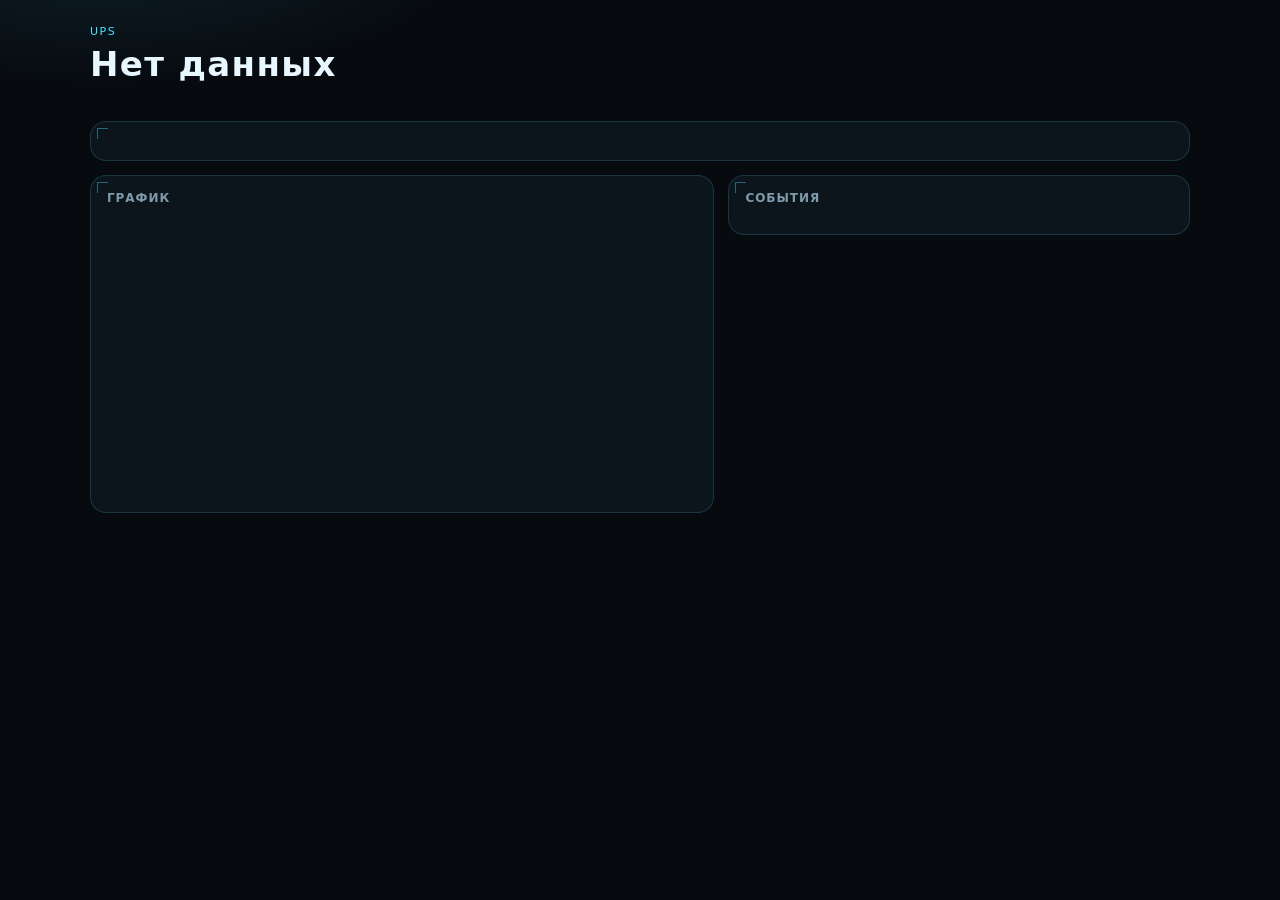
==== ups/report_template.html @ bdb5ea70 "RELISE" ====
<!DOCTYPE html>
<html lang="ru">
<head>
<meta charset="utf-8">
<meta name="viewport" content="width=device-width, initial-scale=1, viewport-fit=cover">
<title>UPS — отчёт</title>
<style>
:root {
  --bg: #070b10; --card: #0d151c; --line: rgba(77,226,255,.16);
  --text: #e7f6ff; --muted: #7f9aaa; --cyan: #4de2ff; --ok: #3dbe7a;
  --warn: #e6b15c; --bad: #e15d4c;
  --sans: "Segoe UI Variable", "Segoe UI", system-ui, sans-serif;
  --mono: "Cascadia Mono", Consolas, monospace;
}
* { box-sizing: border-box; }
html, body { margin: 0; min-height: 100%; color-scheme: dark; }
body {
  padding: 18px 16px 36px;
  color: var(--text);
  font: 15px/1.45 var(--sans);
  background:
    radial-gradient(720px 320px at 8% -10%, rgba(77,226,255,.12), transparent 55%),
    var(--bg);
}
h1, h2, h3, p { margin: 0; }
button, input {
  font: inherit; color: inherit;
  appearance: none; -webkit-appearance: none;
}
button {
  background: #0a1218; color: var(--text);
  border: 1px solid var(--line); border-radius: 999px;
  padding: 8px 14px; cursor: pointer;
}
button.on { background: #13222c; border-color: rgba(77,226,255,.45); color: var(--cyan); }
.wrap { max-width: 1100px; margin: 0 auto; display: grid; gap: 14px; }
.top { display: flex; flex-wrap: wrap; justify-content: space-between; gap: 10px; align-items: flex-end; }
.eyebrow { color: var(--cyan); letter-spacing: .14em; text-transform: uppercase; font-size: 11px; }
h1 { font-size: clamp(24px, 4vw, 34px); letter-spacing: .04em; }
.when { color: var(--muted); font-size: 13px; margin-top: 4px; }
.kpis { display: grid; grid-template-columns: repeat(auto-fit, minmax(140px, 1fr)); gap: 10px; }
.card, .kpi, .day {
  position: relative;
  background: var(--card);
  border: 1px solid var(--line);
  border-radius: 16px;
  padding: 14px 16px;
}
.card::before, .kpi::before, .day::before {
  content: ""; position: absolute; top: 6px; left: 6px; width: 10px; height: 10px;
  border: 1px solid rgba(77,226,255,.4); border-right: 0; border-bottom: 0;
}
.kpi span, .card h2 {
  color: var(--muted); font-size: 12px; letter-spacing: .08em; text-transform: uppercase; font-weight: 600;
}
.kpi b { display: block; font: 650 26px/1.1 var(--mono); margin-top: 8px; color: var(--cyan); }
.kpi small { color: var(--muted); font: 13px var(--sans); }
.filters { display: flex; flex-wrap: wrap; gap: 8px; }
.chart-box { min-height: 220px; }
canvas { width: 100%; height: 220px; display: block; margin-top: 10px; }
.list { display: grid; gap: 8px; margin-top: 12px; }
.row {
  display: grid; grid-template-columns: 12px 78px 1fr; gap: 10px; align-items: start;
  padding: 12px 14px; border-radius: 12px; background: #0a1218; border: 1px solid var(--line);
}
.row i { width: 8px; height: 8px; border-radius: 50%; background: var(--cyan); margin-top: 6px; }
.row.bad { border-color: rgba(225,93,76,.4); }
.row.bad i { background: var(--bad); }
.row.warn { border-color: rgba(230,177,92,.4); }
.row.warn i { background: var(--warn); }
.row.info i { background: #7cf0c0; }
.row time { color: var(--muted); font: 13px/1.4 var(--mono); }
.row div { color: var(--text); }
.empty { color: var(--muted); padding: 20px; text-align: center; }
.days { display: grid; gap: 10px; margin-top: 12px; }
.day { display: grid; gap: 8px; }
.day strong { font-size: 18px; }
.stats { display: flex; flex-wrap: wrap; gap: 8px 16px; color: var(--muted); font-size: 13px; }
.stats b { color: var(--text); font-weight: 650; }
.ev { display: flex; flex-wrap: wrap; gap: 6px; }
.chip { font-size: 12px; padding: 4px 10px; border-radius: 999px; background: #13222c; border: 1px solid var(--line); color: var(--cyan); }
.hidden { display: none !important; }
@media (min-width: 840px) {
  body { padding: 24px 28px 44px; }
  canvas { height: 280px; }
  .chart-box { min-height: 280px; }
  .split { display: grid; grid-template-columns: 1.15fr .85fr; gap: 14px; align-items: start; }
}
@media (max-width: 640px) {
  button { min-height: 40px; }
  .row { grid-template-columns: 12px 64px 1fr; }
}
</style>
</head>
<body>
<div class="wrap">
  <header class="top">
    <div>
      <p class="eyebrow" id="kind">UPS</p>
      <h1 id="title">Отчёт</h1>
      <p class="when" id="when"></p>
    </div>
    <div class="filters" id="range"></div>
  </header>
  <section class="kpis" id="kpis"></section>
  <section class="card" id="filterCard">
    <div class="filters" id="metrics"></div>
    <div class="filters" id="kinds" style="margin-top:10px"></div>
  </section>
  <section class="split">
    <article class="card chart-box" id="chartCard">
      <h2 id="chartTitle">График</h2>
      <canvas id="chart" height="280"></canvas>
    </article>
    <article class="card">
      <h2>События</h2>
      <div class="list" id="events"></div>
    </article>
  </section>
  <section class="card hidden" id="daysCard">
    <h2>Дни</h2>
    <div class="days" id="days"></div>
  </section>
</div>
<script>
const DATA = /*__UPS_DATA__*/null;
const METRICS = [
  ["in", "Вход, В"],
  ["out", "Выход, В"],
  ["load", "Нагрузка, %"],
  ["batt", "Батарея, В"],
  ["temp", "Температура"]
];
const RANGES = [
  ["all", "Сутки"],
  ["0", "00–06"],
  ["6", "06–12"],
  ["12", "12–18"],
  ["18", "18–24"]
];
const KINDS = [
  ["all", "Все"],
  ["power", "Сеть"],
  ["voltage", "Напряжение"],
  ["battery", "Батарея"],
  ["pc", "ПК"]
];
const state = { metric: "in", range: "all", kind: "all" };

function ready() {
  if (!DATA) {
    document.getElementById("title").textContent = "Нет данных";
    return;
  }
  const isDay = DATA.kind === "day";
  document.getElementById("kind").textContent = isDay ? "Журнал дня" : "Сводка";
  document.getElementById("title").textContent = isDay ? (DATA.date || "День") : "Важные дни";
  document.getElementById("when").textContent = DATA.generated ? ("собрано " + DATA.generated) : "";
  paintKpis();
  if (isDay) {
    fillButtons("range", RANGES, "range");
    fillButtons("metrics", METRICS, "metric");
    fillButtons("kinds", KINDS, "kind");
    draw();
    paintEvents(DATA.events || []);
  } else {
    document.getElementById("filterCard").classList.add("hidden");
    document.getElementById("chartCard").classList.add("hidden");
    document.getElementById("daysCard").classList.remove("hidden");
    paintSummaryEvents();
    paintDays();
  }
}

function paintKpis() {
  const stats = DATA.stats || {};
  const items = DATA.kind === "day" ? [
    ["Вход ср.", num(stats.inAvg), "В"],
    ["Мин / макс", join(stats.inMin, stats.inMax), "В"],
    ["Нагрузка", num(stats.loadAvg), "%"],
    ["Отключения", stats.outages || 0, "раз"],
    ["На батарее", stats.onBatteryMinutes || 0, "мин"],
    ["События", stats.events || 0, ""]
  ] : [
    ["Дней", stats.days || 0, ""],
    ["Вход ср.", num(stats.inAvg), "В"],
    ["Нагрузка ср.", num(stats.loadAvg), "%"],
    ["Отключения", stats.outages || 0, "раз"],
    ["На батарее", stats.onBatteryMinutes || 0, "мин"]
  ];
  document.getElementById("kpis").innerHTML = items.map(([label, value, unit]) =>
    `<article class="kpi"><span>${label}</span><b>${value}${unit ? `<small> ${unit}</small>` : ""}</b></article>`
  ).join("");
}

function fillButtons(id, items, key) {
  const box = document.getElementById(id);
  box.innerHTML = items.map(([value, label]) =>
    `<button type="button" data-key="${key}" data-value="${value}">${label}</button>`
  ).join("");
  box.querySelectorAll("button").forEach((button) => {
    button.classList.toggle("on", state[key] === button.dataset.value);
    button.onclick = () => {
      state[key] = button.dataset.value;
      box.querySelectorAll("button").forEach((node) => node.classList.toggle("on", node === button));
      draw();
      paintEvents(DATA.events || []);
    };
  });
}

function filteredPoints() {
  const [from, to] = rangeMinutes();
  return (DATA.points || []).filter((point) => point.m >= from && point.m < to);
}

function rangeMinutes() {
  if (state.range === "all") return [0, 1440];
  const start = Number(state.range) * 60;
  return [start, start + 360];
}

function draw() {
  const canvas = document.getElementById("chart");
  const ctx = canvas.getContext("2d");
  const dpr = window.devicePixelRatio || 1;
  const width = canvas.clientWidth || 320;
  const height = canvas.clientHeight || 220;
  canvas.width = Math.round(width * dpr);
  canvas.height = Math.round(height * dpr);
  ctx.setTransform(dpr, 0, 0, dpr, 0, 0);
  ctx.clearRect(0, 0, width, height);
  const points = filteredPoints();
  const key = state.metric;
  const values = points.map((point) => point[key]).filter((value) => value != null);
  document.getElementById("chartTitle").textContent = (METRICS.find((item) => item[0] === key) || [])[1] || "График";
  if (!values.length) {
    ctx.fillStyle = "#7f9aaa";
    ctx.fillText("Нет точек за этот промежуток", 16, height / 2);
    return;
  }
  const min = Math.min.apply(null, values);
  const max = Math.max.apply(null, values);
  const pad = (max - min) * 0.12 || 1;
  const lo = min - pad;
  const hi = max + pad;
  const [from, to] = rangeMinutes();
  const left = 44, right = 12, top = 12, bottom = 28;
  const innerW = width - left - right;
  const innerH = height - top - bottom;
  ctx.strokeStyle = "rgba(77,226,255,.12)";
  ctx.fillStyle = "#7f9aaa";
  ctx.font = "11px Segoe UI, sans-serif";
  for (let i = 0; i < 4; i++) {
    const y = top + innerH * i / 3;
    ctx.beginPath(); ctx.moveTo(left, y); ctx.lineTo(width - right, y); ctx.stroke();
    const label = (hi - (hi - lo) * i / 3).toFixed(1);
    ctx.fillText(label, 4, y + 4);
  }
  ctx.beginPath();
  points.forEach((point, index) => {
    const value = point[key];
    if (value == null) return;
    const x = left + ((point.m - from) / Math.max(1, to - from)) * innerW;
    const y = top + (1 - (value - lo) / (hi - lo)) * innerH;
    if (index === 0) ctx.moveTo(x, y); else ctx.lineTo(x, y);
  });
  ctx.strokeStyle = "#4de2ff";
  ctx.lineWidth = 2;
  ctx.stroke();
  ctx.fillStyle = "#7f9aaa";
  ctx.fillText(clock(from), left, height - 8);
  ctx.fillText(clock(to >= 1440 ? 1439 : to), width - 48, height - 8);
}

function paintEvents(items) {
  const [from, to] = rangeMinutes();
  const filtered = items.filter((item) => {
    const minutes = stampMinutes(item.t);
    if (minutes < from || minutes >= to) return false;
    return kindMatch(item.code);
  });
  const box = document.getElementById("events");
  if (!filtered.length) {
    box.innerHTML = '<p class="empty">Событий нет</p>';
    return;
  }
  box.innerHTML = filtered.slice(-80).reverse().map((item) =>
    `<div class="row ${item.level || ""}"><i></i><time>${hhmm(item.t)}</time><div>${esc(item.message || item.code)}</div></div>`
  ).join("");
}

function paintSummaryEvents() {
  const items = [];
  (DATA.days || []).forEach((day) => {
    (day.events || []).forEach((item) => items.push({ ...item, date: day.date }));
  });
  items.sort((a, b) => (b.t || 0) - (a.t || 0));
  const box = document.getElementById("events");
  if (!items.length) {
    box.innerHTML = '<p class="empty">Важных событий пока нет</p>';
    return;
  }
  box.innerHTML = items.slice(0, 40).map((item) =>
    `<div class="row ${item.level || ""}"><i></i><time>${(item.date || "").slice(5)}<br>${hhmm(item.t)}</time><div>${esc(item.message || item.code)}</div></div>`
  ).join("");
}

function paintDays() {
  const box = document.getElementById("days");
  const days = (DATA.days || []).slice().reverse();
  if (!days.length) {
    box.innerHTML = '<p class="empty">Сводка ещё пустая — журнал только начал писаться.</p>';
    return;
  }
  box.innerHTML = days.map((day) => {
    const s = day.stats || {};
    const chips = (day.events || []).slice(-4).map((item) => `<span class="chip">${esc(short(item.message || item.code))}</span>`).join("");
    return `<article class="day">
      <strong>${day.date}</strong>
      <p class="stats">
        <span>вход <b>${num(s.inAvg)}</b> В</span>
        <span>${num(s.inMin)}–${num(s.inMax)}</span>
        <span>нагрузка <b>${num(s.loadAvg)}</b>%</span>
        <span>откл. <b>${s.outages || 0}</b></span>
      </p>
      <div class="ev">${chips || '<span class="chip">без тревог</span>'}</div>
    </article>`;
  }).join("");
}

function kindMatch(code) {
  const value = state.kind;
  if (value === "all") return true;
  if (value === "power") return String(code).indexOf("on_battery") === 0 || code === "link_lost";
  if (value === "voltage") return String(code).indexOf("voltage_") === 0;
  if (value === "battery") return String(code).indexOf("battery_") === 0;
  if (value === "pc") return String(code).indexOf("pc_") === 0 || code === "app_restart";
  return true;
}

function stampMinutes(ts) {
  const date = new Date((ts || 0) * 1000);
  return date.getHours() * 60 + date.getMinutes();
}
function hhmm(ts) {
  const date = new Date((ts || 0) * 1000);
  return String(date.getHours()).padStart(2, "0") + ":" + String(date.getMinutes()).padStart(2, "0");
}
function clock(minutes) {
  const h = Math.floor(minutes / 60);
  const m = minutes % 60;
  return String(h).padStart(2, "0") + ":" + String(m).padStart(2, "0");
}
function num(value) { return value == null || value === "" ? "—" : Number(value).toFixed(1); }
function join(a, b) { return (a == null && b == null) ? "—" : num(a) + " / " + num(b); }
function short(text) { return String(text || "").slice(0, 32); }
function esc(text) {
  return String(text || "").replace(/[&<>"]/g, (ch) => ({ "&": "&amp;", "<": "&lt;", ">": "&gt;", '"': "&quot;" }[ch]));
}
window.addEventListener("resize", () => { if (DATA && DATA.kind === "day") draw(); });
ready();
</script>
</body>
</html>
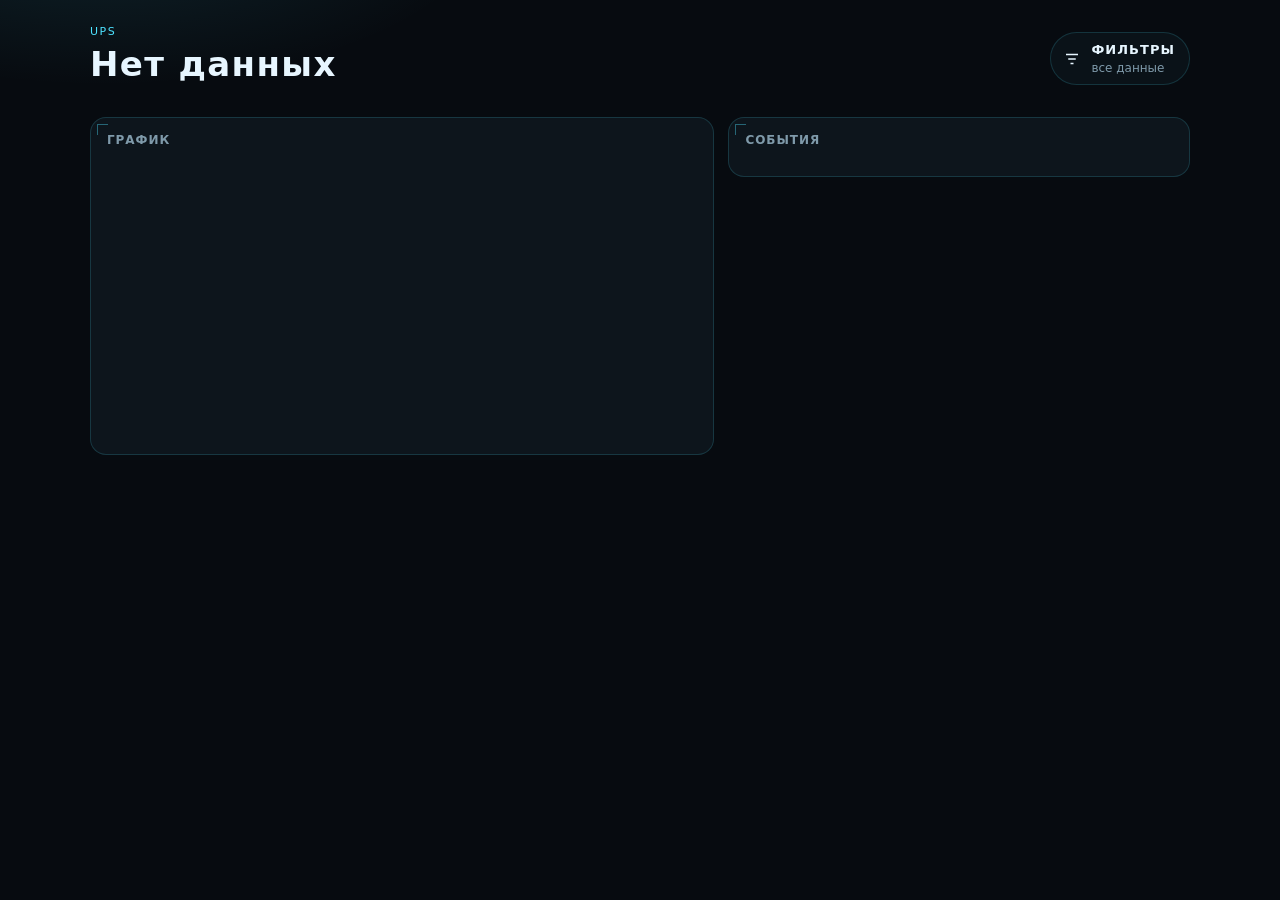
==== commit 5091acf9: "FIX" ====
--- a/ups/report_template.html
+++ b/ups/report_template.html
@@ -8,14 +8,14 @@
 :root {
   --bg: #070b10; --card: #0d151c; --line: rgba(77,226,255,.16);
   --text: #e7f6ff; --muted: #7f9aaa; --cyan: #4de2ff; --ok: #3dbe7a;
-  --warn: #e6b15c; --bad: #e15d4c;
+  --warn: #e6b15c; --bad: #e15d4c; --gold: #e0b06a;
   --sans: "Segoe UI Variable", "Segoe UI", system-ui, sans-serif;
   --mono: "Cascadia Mono", Consolas, monospace;
 }
 * { box-sizing: border-box; }
 html, body { margin: 0; min-height: 100%; color-scheme: dark; }
 body {
-  padding: 18px 16px 36px;
+  padding: 16px 14px calc(28px + env(safe-area-inset-bottom));
   color: var(--text);
   font: 15px/1.45 var(--sans);
   background:
@@ -27,18 +27,20 @@
   font: inherit; color: inherit;
   appearance: none; -webkit-appearance: none;
 }
-button {
+button, input[type="date"], input[type="time"] {
   background: #0a1218; color: var(--text);
   border: 1px solid var(--line); border-radius: 999px;
-  padding: 8px 14px; cursor: pointer;
-}
+  padding: 8px 14px; min-height: 40px;
+}
+button { cursor: pointer; }
 button.on { background: #13222c; border-color: rgba(77,226,255,.45); color: var(--cyan); }
-.wrap { max-width: 1100px; margin: 0 auto; display: grid; gap: 14px; }
-.top { display: flex; flex-wrap: wrap; justify-content: space-between; gap: 10px; align-items: flex-end; }
+input[type="date"], input[type="time"] { color-scheme: dark; min-width: 0; }
+.wrap { max-width: 1100px; margin: 0 auto; display: grid; gap: 12px; }
+.top { display: flex; flex-wrap: wrap; justify-content: space-between; gap: 10px; align-items: center; }
 .eyebrow { color: var(--cyan); letter-spacing: .14em; text-transform: uppercase; font-size: 11px; }
-h1 { font-size: clamp(24px, 4vw, 34px); letter-spacing: .04em; }
+h1 { font-size: clamp(22px, 4vw, 34px); letter-spacing: .04em; }
 .when { color: var(--muted); font-size: 13px; margin-top: 4px; }
-.kpis { display: grid; grid-template-columns: repeat(auto-fit, minmax(140px, 1fr)); gap: 10px; }
+.kpis { display: grid; grid-template-columns: repeat(auto-fit, minmax(132px, 1fr)); gap: 10px; }
 .card, .kpi, .day {
   position: relative;
   background: var(--card);
@@ -50,12 +52,54 @@
   content: ""; position: absolute; top: 6px; left: 6px; width: 10px; height: 10px;
   border: 1px solid rgba(77,226,255,.4); border-right: 0; border-bottom: 0;
 }
-.kpi span, .card h2 {
+.kpi span, .card h2, .tools > p {
   color: var(--muted); font-size: 12px; letter-spacing: .08em; text-transform: uppercase; font-weight: 600;
 }
-.kpi b { display: block; font: 650 26px/1.1 var(--mono); margin-top: 8px; color: var(--cyan); }
+.kpi b { display: block; font: 650 24px/1.1 var(--mono); margin-top: 8px; color: var(--cyan); }
 .kpi small { color: var(--muted); font: 13px var(--sans); }
-.filters { display: flex; flex-wrap: wrap; gap: 8px; }
+.menu-wrap { position: relative; flex: none; }
+.menu-btn {
+  display: flex; align-items: center; gap: 10px;
+  min-height: 44px; padding: 8px 14px 8px 12px;
+  text-align: left;
+}
+.menu-btn span { display: grid; gap: 1px; }
+.menu-btn b {
+  font-size: 13px; letter-spacing: .08em; text-transform: uppercase; font-weight: 650;
+}
+.menu-btn small { color: var(--muted); font: 12px/1.3 var(--sans); max-width: 220px; }
+.menu-btn svg { width: 18px; height: 18px; stroke: currentColor; fill: none; stroke-width: 1.8; flex: none; }
+.scrim {
+  position: fixed; inset: 0; z-index: 20;
+  background: rgba(4, 8, 12, .55);
+}
+.menu {
+  position: absolute; top: calc(100% + 8px); right: 0; z-index: 21;
+  width: min(380px, calc(100vw - 28px));
+  max-height: min(72vh, 640px);
+  overflow: auto;
+  display: grid; gap: 12px;
+  padding: 14px;
+  background: var(--card);
+  border: 1px solid var(--line);
+  border-radius: 16px;
+  box-shadow: 0 18px 40px rgba(0, 8, 16, .5);
+}
+.menu[hidden], .scrim[hidden] { display: none !important; }
+.menu-head {
+  display: flex; align-items: center; justify-content: space-between; gap: 8px;
+}
+.menu-head strong { font-size: 14px; letter-spacing: .06em; text-transform: uppercase; color: var(--cyan); }
+.menu section { display: grid; gap: 8px; }
+.menu p {
+  color: var(--muted); font-size: 11px; letter-spacing: .08em; text-transform: uppercase; font-weight: 600;
+}
+.filters, .range-row { display: flex; flex-wrap: wrap; gap: 8px; align-items: center; }
+.range-row label {
+  display: flex; align-items: center; gap: 6px;
+  color: var(--muted); font-size: 12px;
+}
+.hint { color: var(--muted); font-size: 12px; }
 .chart-box { min-height: 220px; }
 canvas { width: 100%; height: 220px; display: block; margin-top: 10px; }
 .list { display: grid; gap: 8px; margin-top: 12px; }
@@ -87,8 +131,15 @@
   .split { display: grid; grid-template-columns: 1.15fr .85fr; gap: 14px; align-items: start; }
 }
 @media (max-width: 640px) {
-  button { min-height: 40px; }
+  button, input[type="date"], input[type="time"] { min-height: 44px; }
   .row { grid-template-columns: 12px 64px 1fr; }
+  .range-row label { width: 100%; }
+  .range-row input { flex: 1; width: 100%; }
+  .menu {
+    position: fixed; left: 12px; right: 12px; top: auto; bottom: 12px;
+    width: auto; max-height: min(78vh, 560px);
+  }
+  .menu-btn small { max-width: 42vw; }
 }
 </style>
 </head>
@@ -100,13 +151,39 @@
       <h1 id="title">Отчёт</h1>
       <p class="when" id="when"></p>
     </div>
-    <div class="filters" id="range"></div>
+    <div class="menu-wrap">
+      <button type="button" class="menu-btn" id="menuBtn" aria-expanded="false" aria-controls="filterMenu">
+        <svg viewBox="0 0 24 24" aria-hidden="true"><path d="M4 6h16M7 12h10M10 18h4"/></svg>
+        <span><b>Фильтры</b><small id="menuSummary">все данные</small></span>
+      </button>
+      <div class="menu" id="filterMenu" hidden>
+        <div class="menu-head">
+          <strong>Фильтры</strong>
+          <button type="button" id="menuClose">Готово</button>
+        </div>
+        <section>
+          <p>Период</p>
+          <div class="filters" id="presets"></div>
+          <div class="range-row" id="custom"></div>
+        </section>
+        <section>
+          <p id="metricLabel">График</p>
+          <div class="filters" id="metrics"></div>
+        </section>
+        <section>
+          <p>События</p>
+          <div class="filters" id="kinds"></div>
+        </section>
+        <section class="hidden" id="flagsBlock">
+          <p>Дни</p>
+          <div class="filters" id="flags"></div>
+        </section>
+        <p class="hint" id="filterHint"></p>
+      </div>
+    </div>
   </header>
+  <div class="scrim" id="scrim" hidden></div>
   <section class="kpis" id="kpis"></section>
-  <section class="card" id="filterCard">
-    <div class="filters" id="metrics"></div>
-    <div class="filters" id="kinds" style="margin-top:10px"></div>
-  </section>
   <section class="split">
     <article class="card chart-box" id="chartCard">
       <h2 id="chartTitle">График</h2>
@@ -128,15 +205,23 @@
   ["in", "Вход, В"],
   ["out", "Выход, В"],
   ["load", "Нагрузка, %"],
+  ["loadW", "Нагрузка, Вт"],
+  ["energy", "Энергия, кВт·ч"],
   ["batt", "Батарея, В"],
   ["temp", "Температура"]
 ];
-const RANGES = [
+const DAY_RANGES = [
   ["all", "Сутки"],
   ["0", "00–06"],
   ["6", "06–12"],
   ["12", "12–18"],
   ["18", "18–24"]
+];
+const SUM_RANGES = [
+  ["all", "Все дни"],
+  ["7", "7 дней"],
+  ["30", "30 дней"],
+  ["90", "90 дней"]
 ];
 const KINDS = [
   ["all", "Все"],
@@ -145,7 +230,13 @@
   ["battery", "Батарея"],
   ["pc", "ПК"]
 ];
-const state = { metric: "in", range: "all", kind: "all" };
+const DAY_FLAGS = [
+  ["all", "Любые дни"],
+  ["outage", "С отключениями"],
+  ["battery", "На батарее"],
+  ["alert", "С событиями"]
+];
+const state = { metric: "in", range: "all", kind: "all", flag: "all", fromM: 0, toM: 1440, fromDate: "", toDate: "" };
 
 function ready() {
   if (!DATA) {
@@ -156,45 +247,77 @@
   document.getElementById("kind").textContent = isDay ? "Журнал дня" : "Сводка";
   document.getElementById("title").textContent = isDay ? (DATA.date || "День") : "Важные дни";
   document.getElementById("when").textContent = DATA.generated ? ("собрано " + DATA.generated) : "";
-  paintKpis();
   if (isDay) {
-    fillButtons("range", RANGES, "range");
-    fillButtons("metrics", METRICS, "metric");
+    fillButtons("presets", DAY_RANGES, "range");
+    fillCustomDay();
+    fillButtons("metrics", METRICS.filter((item) => item[0] !== "energy"), "metric");
     fillButtons("kinds", KINDS, "kind");
-    draw();
-    paintEvents(DATA.events || []);
+    document.getElementById("filterHint").textContent = "Интервал меняет график, события и киловатт-часы.";
   } else {
-    document.getElementById("filterCard").classList.add("hidden");
-    document.getElementById("chartCard").classList.add("hidden");
+    const days = DATA.days || [];
+    state.fromDate = days[0] ? days[0].date : "";
+    state.toDate = days.length ? days[days.length - 1].date : "";
+    state.metric = "energy";
+    fillButtons("presets", SUM_RANGES, "range");
+    fillCustomSummary();
+    fillButtons("metrics", [["energy", "Энергия, кВт·ч"], ["load", "Нагрузка, %"], ["in", "Вход, В"]], "metric");
+    fillButtons("kinds", KINDS, "kind");
+    document.getElementById("flagsBlock").classList.remove("hidden");
+    fillButtons("flags", DAY_FLAGS, "flag");
     document.getElementById("daysCard").classList.remove("hidden");
-    paintSummaryEvents();
-    paintDays();
-  }
-}
-
-function paintKpis() {
-  const stats = DATA.stats || {};
-  const items = DATA.kind === "day" ? [
-    ["Вход ср.", num(stats.inAvg), "В"],
-    ["Мин / макс", join(stats.inMin, stats.inMax), "В"],
-    ["Нагрузка", num(stats.loadAvg), "%"],
-    ["Отключения", stats.outages || 0, "раз"],
-    ["На батарее", stats.onBatteryMinutes || 0, "мин"],
-    ["События", stats.events || 0, ""]
-  ] : [
-    ["Дней", stats.days || 0, ""],
-    ["Вход ср.", num(stats.inAvg), "В"],
-    ["Нагрузка ср.", num(stats.loadAvg), "%"],
-    ["Отключения", stats.outages || 0, "раз"],
-    ["На батарее", stats.onBatteryMinutes || 0, "мин"]
-  ];
-  document.getElementById("kpis").innerHTML = items.map(([label, value, unit]) =>
-    `<article class="kpi"><span>${label}</span><b>${value}${unit ? `<small> ${unit}</small>` : ""}</b></article>`
-  ).join("");
+    document.getElementById("filterHint").textContent = "Фильтры работают прямо в этом файле — без сети и без приложения.";
+  }
+  refresh();
+  bindMenu();
+}
+
+function fillCustomDay() {
+  document.getElementById("custom").innerHTML =
+    '<label>с <input type="time" id="fromT" value="00:00"></label>' +
+    '<label>по <input type="time" id="toT" value="23:59"></label>' +
+    '<button type="button" id="applyRange">Применить</button>';
+  document.getElementById("applyRange").onclick = applyDayTimes;
+  ["fromT", "toT"].forEach((id) => {
+    document.getElementById(id).addEventListener("change", () => { state.range = "custom"; markPreset(); });
+  });
+}
+
+function fillCustomSummary() {
+  document.getElementById("custom").innerHTML =
+    '<label>с <input type="date" id="fromD" value="' + escAttr(state.fromDate) + '"></label>' +
+    '<label>по <input type="date" id="toD" value="' + escAttr(state.toDate) + '"></label>' +
+    '<button type="button" id="applyRange">Применить</button>';
+  document.getElementById("applyRange").onclick = applySummaryDates;
+}
+
+function applyDayTimes() {
+  state.fromM = parseTime(document.getElementById("fromT").value, 0);
+  state.toM = parseTime(document.getElementById("toT").value, 1440);
+  if (state.toM >= 23 * 60 + 59) state.toM = 1440;
+  if (state.toM <= state.fromM) state.toM = 1440;
+  state.range = "custom";
+  markPreset();
+  refresh();
+}
+
+function applySummaryDates() {
+  state.fromDate = document.getElementById("fromD").value || state.fromDate;
+  state.toDate = document.getElementById("toD").value || state.toDate;
+  if (state.toDate && state.fromDate && state.toDate < state.fromDate) {
+    const swap = state.fromDate;
+    state.fromDate = state.toDate;
+    state.toDate = swap;
+    document.getElementById("fromD").value = state.fromDate;
+    document.getElementById("toD").value = state.toDate;
+  }
+  state.range = "custom";
+  markPreset();
+  refresh();
 }
 
 function fillButtons(id, items, key) {
   const box = document.getElementById(id);
+  if (!box) return;
   box.innerHTML = items.map(([value, label]) =>
     `<button type="button" data-key="${key}" data-value="${value}">${label}</button>`
   ).join("");
@@ -203,10 +326,99 @@
     button.onclick = () => {
       state[key] = button.dataset.value;
       box.querySelectorAll("button").forEach((node) => node.classList.toggle("on", node === button));
-      draw();
-      paintEvents(DATA.events || []);
+      if (key === "range") syncRange();
+      refresh();
     };
   });
+}
+
+function markPreset() {
+  document.querySelectorAll("#presets button").forEach((button) => {
+    button.classList.toggle("on", button.dataset.value === state.range);
+  });
+}
+
+function syncRange() {
+  if (DATA.kind === "day") {
+    const [from, to] = rangeMinutes();
+    state.fromM = from;
+    state.toM = to;
+    const fromT = document.getElementById("fromT");
+    const toT = document.getElementById("toT");
+    if (fromT) fromT.value = clock(from);
+    if (toT) toT.value = clock(to >= 1440 ? 1439 : to);
+    return;
+  }
+  const days = DATA.days || [];
+  if (!days.length) return;
+  const last = days[days.length - 1].date;
+  if (state.range === "all") {
+    state.fromDate = days[0].date;
+    state.toDate = last;
+  } else {
+    state.toDate = last;
+    state.fromDate = shiftDate(last, 1 - Number(state.range));
+    if (state.fromDate < days[0].date) state.fromDate = days[0].date;
+  }
+  const fromD = document.getElementById("fromD");
+  const toD = document.getElementById("toD");
+  if (fromD) fromD.value = state.fromDate;
+  if (toD) toD.value = state.toDate;
+}
+
+function refresh() {
+  paintKpis();
+  paintMenuSummary();
+  draw();
+  if (DATA.kind === "day") paintEvents(DATA.events || []);
+  else {
+    paintSummaryEvents();
+    paintDays();
+  }
+}
+
+function bindMenu() {
+  const button = document.getElementById("menuBtn");
+  const close = document.getElementById("menuClose");
+  const scrim = document.getElementById("scrim");
+  button.onclick = () => setMenu(document.getElementById("filterMenu").hidden);
+  close.onclick = () => setMenu(false);
+  scrim.onclick = () => setMenu(false);
+}
+
+function setMenu(open) {
+  document.getElementById("filterMenu").hidden = !open;
+  document.getElementById("scrim").hidden = !open;
+  document.getElementById("menuBtn").classList.toggle("on", open);
+  document.getElementById("menuBtn").setAttribute("aria-expanded", open ? "true" : "false");
+}
+
+function paintMenuSummary() {
+  const parts = [];
+  if (DATA.kind === "day") {
+    const range = DAY_RANGES.find((item) => item[0] === state.range);
+    parts.push(state.range === "custom"
+      ? (clock(state.fromM) + "–" + clock(state.toM >= 1440 ? 1439 : state.toM))
+      : ((range && range[1]) || "Сутки"));
+    const metric = METRICS.find((item) => item[0] === state.metric);
+    if (metric) parts.push(metric[1].split(",")[0]);
+    const kind = KINDS.find((item) => item[0] === state.kind);
+    if (kind && state.kind !== "all") parts.push(kind[1]);
+  } else {
+    if (state.range === "custom") {
+      parts.push(((state.fromDate || "").slice(5) || "…") + "–" + ((state.toDate || "").slice(5) || "…"));
+    } else {
+      const range = SUM_RANGES.find((item) => item[0] === state.range);
+      parts.push((range && range[1]) || "Все дни");
+    }
+    const metric = { energy: "Энергия", load: "Нагрузка", in: "Вход" }[state.metric];
+    if (metric) parts.push(metric);
+    const flag = DAY_FLAGS.find((item) => item[0] === state.flag);
+    if (flag && state.flag !== "all") parts.push(flag[1]);
+    const kind = KINDS.find((item) => item[0] === state.kind);
+    if (kind && state.kind !== "all") parts.push(kind[1]);
+  }
+  document.getElementById("menuSummary").textContent = parts.join(" · ");
 }
 
 function filteredPoints() {
@@ -215,9 +427,69 @@
 }
 
 function rangeMinutes() {
+  if (state.range === "custom") return [state.fromM, state.toM <= state.fromM ? 1440 : state.toM];
   if (state.range === "all") return [0, 1440];
   const start = Number(state.range) * 60;
   return [start, start + 360];
+}
+
+function filteredDays() {
+  return (DATA.days || []).filter((day) => {
+    if (state.fromDate && day.date < state.fromDate) return false;
+    if (state.toDate && day.date > state.toDate) return false;
+    const stats = day.stats || {};
+    if (state.flag === "outage" && !(stats.outages > 0)) return false;
+    if (state.flag === "battery" && !(stats.onBatteryMinutes > 0)) return false;
+    if (state.flag === "alert" && !((day.events || []).length)) return false;
+    return true;
+  });
+}
+
+function paintKpis() {
+  const box = document.getElementById("kpis");
+  if (DATA.kind === "day") {
+    const points = filteredPoints();
+    const events = (DATA.events || []).filter((item) => inDayRange(item.t) && kindMatch(item.code));
+    const energy = (state.range === "all" && DATA.stats && DATA.stats.energyKwh != null)
+      ? {
+          kwh: DATA.stats.energyKwh,
+          avgW: DATA.stats.avgW,
+          peakW: DATA.stats.peakW,
+          onMin: DATA.stats.onBatteryMinutes || 0
+        }
+      : energyOfPoints(points);
+    const ins = nums(points, "in");
+    const loads = nums(points, "load");
+    box.innerHTML = kpiHtml([
+      ["Энергия", fmtKwh(energy.kwh), "кВт·ч"],
+      ["Средняя", energy.avgW == null ? "—" : String(energy.avgW), "Вт"],
+      ["Пик", energy.peakW == null ? "—" : String(energy.peakW), "Вт"],
+      ["Вход", ins.length ? avg(ins).toFixed(1) : "—", "В"],
+      ["Нагрузка", loads.length ? avg(loads).toFixed(1) : "—", "%"],
+      ["На батарее", String(energy.onMin), "мин"],
+      ["Отключения", String(events.filter((item) => item.code === "on_battery").length), "раз"],
+      ["События", String(events.length), ""]
+    ]);
+    return;
+  }
+  const days = filteredDays();
+  const stats = foldDays(days);
+  box.innerHTML = kpiHtml([
+    ["Энергия", fmtKwh(stats.energyKwh), "кВт·ч"],
+    ["С батареи", fmtKwh(stats.energyKwhBattery), "кВт·ч"],
+    ["Дней", String(stats.days), ""],
+    ["Вход ср.", stats.inAvg == null ? "—" : Number(stats.inAvg).toFixed(1), "В"],
+    ["Нагрузка ср.", stats.loadAvg == null ? "—" : Number(stats.loadAvg).toFixed(1), "%"],
+    ["Пик", stats.peakW == null ? "—" : String(Math.round(stats.peakW)), "Вт"],
+    ["Отключения", String(stats.outages), "раз"],
+    ["На батарее", String(stats.onBatteryMinutes), "мин"]
+  ]);
+}
+
+function kpiHtml(items) {
+  return items.map(([label, value, unit]) =>
+    `<article class="kpi"><span>${label}</span><b>${value}${unit ? `<small> ${unit}</small>` : ""}</b></article>`
+  ).join("");
 }
 
 function draw() {
@@ -230,22 +502,27 @@
   canvas.height = Math.round(height * dpr);
   ctx.setTransform(dpr, 0, 0, dpr, 0, 0);
   ctx.clearRect(0, 0, width, height);
+  if (DATA.kind === "day") drawDay(ctx, width, height);
+  else drawSummary(ctx, width, height);
+}
+
+function drawDay(ctx, width, height) {
   const points = filteredPoints();
   const key = state.metric;
-  const values = points.map((point) => point[key]).filter((value) => value != null);
+  const series = points.map((point) => metricValue(point, key)).filter((value) => value != null);
   document.getElementById("chartTitle").textContent = (METRICS.find((item) => item[0] === key) || [])[1] || "График";
-  if (!values.length) {
+  if (!series.length) {
     ctx.fillStyle = "#7f9aaa";
     ctx.fillText("Нет точек за этот промежуток", 16, height / 2);
     return;
   }
-  const min = Math.min.apply(null, values);
-  const max = Math.max.apply(null, values);
+  const min = Math.min.apply(null, series);
+  const max = Math.max.apply(null, series);
   const pad = (max - min) * 0.12 || 1;
   const lo = min - pad;
   const hi = max + pad;
   const [from, to] = rangeMinutes();
-  const left = 44, right = 12, top = 12, bottom = 28;
+  const left = 48, right = 12, top = 12, bottom = 28;
   const innerW = width - left - right;
   const innerH = height - top - bottom;
   ctx.strokeStyle = "rgba(77,226,255,.12)";
@@ -254,18 +531,17 @@
   for (let i = 0; i < 4; i++) {
     const y = top + innerH * i / 3;
     ctx.beginPath(); ctx.moveTo(left, y); ctx.lineTo(width - right, y); ctx.stroke();
-    const label = (hi - (hi - lo) * i / 3).toFixed(1);
-    ctx.fillText(label, 4, y + 4);
+    ctx.fillText((hi - (hi - lo) * i / 3).toFixed(key === "loadW" ? 0 : 1), 4, y + 4);
   }
   ctx.beginPath();
   points.forEach((point, index) => {
-    const value = point[key];
+    const value = metricValue(point, key);
     if (value == null) return;
     const x = left + ((point.m - from) / Math.max(1, to - from)) * innerW;
     const y = top + (1 - (value - lo) / (hi - lo)) * innerH;
     if (index === 0) ctx.moveTo(x, y); else ctx.lineTo(x, y);
   });
-  ctx.strokeStyle = "#4de2ff";
+  ctx.strokeStyle = key === "loadW" ? "#ff7a3d" : "#4de2ff";
   ctx.lineWidth = 2;
   ctx.stroke();
   ctx.fillStyle = "#7f9aaa";
@@ -273,13 +549,46 @@
   ctx.fillText(clock(to >= 1440 ? 1439 : to), width - 48, height - 8);
 }
 
+function drawSummary(ctx, width, height) {
+  const days = filteredDays();
+  const key = state.metric;
+  const values = days.map((day) => summaryValue(day, key));
+  const title = key === "energy" ? "Энергия по дням, кВт·ч" : key === "load" ? "Нагрузка по дням, %" : "Вход по дням, В";
+  document.getElementById("chartTitle").textContent = title;
+  if (!days.length || values.every((value) => value == null)) {
+    ctx.fillStyle = "#7f9aaa";
+    ctx.fillText("Нет дней в выбранном диапазоне", 16, height / 2);
+    return;
+  }
+  const nums = values.filter((value) => value != null);
+  const max = Math.max.apply(null, nums.concat([0.01]));
+  const left = 48, right = 12, top = 12, bottom = 36;
+  const innerW = width - left - right;
+  const innerH = height - top - bottom;
+  ctx.strokeStyle = "rgba(77,226,255,.12)";
+  ctx.fillStyle = "#7f9aaa";
+  ctx.font = "11px Segoe UI, sans-serif";
+  for (let i = 0; i < 4; i++) {
+    const y = top + innerH * i / 3;
+    ctx.beginPath(); ctx.moveTo(left, y); ctx.lineTo(width - right, y); ctx.stroke();
+    ctx.fillText((max * (1 - i / 3)).toFixed(key === "energy" ? 2 : 1), 4, y + 4);
+  }
+  const barW = Math.max(4, innerW / Math.max(days.length, 1) * 0.72);
+  days.forEach((day, index) => {
+    const value = values[index];
+    if (value == null) return;
+    const x = left + (index + 0.14) * (innerW / days.length);
+    const h = innerH * (value / max);
+    ctx.fillStyle = key === "energy" ? "rgba(255,122,61,.85)" : "rgba(77,226,255,.8)";
+    ctx.fillRect(x, top + innerH - h, barW, h);
+  });
+  ctx.fillStyle = "#7f9aaa";
+  ctx.fillText(days[0].date.slice(5), left, height - 8);
+  ctx.fillText(days[days.length - 1].date.slice(5), width - 52, height - 8);
+}
+
 function paintEvents(items) {
-  const [from, to] = rangeMinutes();
-  const filtered = items.filter((item) => {
-    const minutes = stampMinutes(item.t);
-    if (minutes < from || minutes >= to) return false;
-    return kindMatch(item.code);
-  });
+  const filtered = items.filter((item) => inDayRange(item.t) && kindMatch(item.code));
   const box = document.getElementById("events");
   if (!filtered.length) {
     box.innerHTML = '<p class="empty">Событий нет</p>';
@@ -292,8 +601,10 @@
 
 function paintSummaryEvents() {
   const items = [];
-  (DATA.days || []).forEach((day) => {
-    (day.events || []).forEach((item) => items.push({ ...item, date: day.date }));
+  filteredDays().forEach((day) => {
+    (day.events || []).forEach((item) => {
+      if (kindMatch(item.code)) items.push({ ...item, date: day.date });
+    });
   });
   items.sort((a, b) => (b.t || 0) - (a.t || 0));
   const box = document.getElementById("events");
@@ -308,9 +619,9 @@
 
 function paintDays() {
   const box = document.getElementById("days");
-  const days = (DATA.days || []).slice().reverse();
+  const days = filteredDays().slice().reverse();
   if (!days.length) {
-    box.innerHTML = '<p class="empty">Сводка ещё пустая — журнал только начал писаться.</p>';
+    box.innerHTML = '<p class="empty">В этом диапазоне дней нет.</p>';
     return;
   }
   box.innerHTML = days.map((day) => {
@@ -319,8 +630,8 @@
     return `<article class="day">
       <strong>${day.date}</strong>
       <p class="stats">
+        <span>энергия <b>${fmtKwh(s.energyKwh)}</b> кВт·ч</span>
         <span>вход <b>${num(s.inAvg)}</b> В</span>
-        <span>${num(s.inMin)}–${num(s.inMax)}</span>
         <span>нагрузка <b>${num(s.loadAvg)}</b>%</span>
         <span>откл. <b>${s.outages || 0}</b></span>
       </p>
@@ -329,14 +640,77 @@
   }).join("");
 }
 
+function metricValue(point, key) {
+  if (key === "loadW") return watts(point.load);
+  return point[key];
+}
+
+function summaryValue(day, key) {
+  const stats = day.stats || {};
+  if (key === "energy") return stats.energyKwh || 0;
+  if (key === "load") return stats.loadAvg;
+  return stats.inAvg;
+}
+
+function energyOfPoints(points) {
+  let kwh = 0, batt = 0, peak = null, onMin = 0, wattsSum = 0, n = 0;
+  points.forEach((point) => {
+    const w = watts(point.load);
+    if (w == null) return;
+    const slice = w / 1000 / 60;
+    kwh += slice;
+    wattsSum += w;
+    n += 1;
+    if ((point.on || 0) >= 0.5) { batt += slice; onMin += 1; }
+    if (peak == null || w > peak) peak = w;
+  });
+  return { kwh, batt, peakW: peak == null ? null : Math.round(peak), avgW: n ? Math.round(wattsSum / n) : null, onMin };
+}
+
+function foldDays(days) {
+  const ins = [];
+  const loads = [];
+  let outages = 0, onMin = 0, energy = 0, batt = 0, peak = null;
+  days.forEach((day) => {
+    const s = day.stats || {};
+    if (s.inAvg != null) ins.push(s.inAvg);
+    if (s.loadAvg != null) loads.push(s.loadAvg);
+    outages += s.outages || 0;
+    onMin += s.onBatteryMinutes || 0;
+    energy += Number(s.energyKwh || 0);
+    batt += Number(s.energyKwhBattery || 0);
+    if (s.peakW != null && (peak == null || s.peakW > peak)) peak = s.peakW;
+  });
+  return {
+    days: days.length,
+    inAvg: ins.length ? avg(ins) : null,
+    loadAvg: loads.length ? avg(loads) : null,
+    outages, onBatteryMinutes: onMin,
+    energyKwh: energy, energyKwhBattery: batt, peakW: peak
+  };
+}
+
+function watts(load) {
+  if (load == null) return null;
+  const kva = Number(DATA.kva || 0.7);
+  return Math.max(0, kva * 10 * Number(load));
+}
+
 function kindMatch(code) {
   const value = state.kind;
   if (value === "all") return true;
-  if (value === "power") return String(code).indexOf("on_battery") === 0 || code === "link_lost";
-  if (value === "voltage") return String(code).indexOf("voltage_") === 0;
-  if (value === "battery") return String(code).indexOf("battery_") === 0;
-  if (value === "pc") return String(code).indexOf("pc_") === 0 || code === "app_restart";
+  const text = String(code || "");
+  if (value === "power") return text.indexOf("on_battery") === 0 || text === "link_lost" || text === "link";
+  if (value === "voltage") return text.indexOf("voltage_") === 0;
+  if (value === "battery") return text.indexOf("battery_") === 0;
+  if (value === "pc") return text.indexOf("pc_") === 0 || text === "app_restart";
   return true;
+}
+
+function inDayRange(ts) {
+  const [from, to] = rangeMinutes();
+  const minutes = stampMinutes(ts);
+  return minutes >= from && minutes < to;
 }
 
 function stampMinutes(ts) {
@@ -348,17 +722,39 @@
   return String(date.getHours()).padStart(2, "0") + ":" + String(date.getMinutes()).padStart(2, "0");
 }
 function clock(minutes) {
-  const h = Math.floor(minutes / 60);
-  const m = minutes % 60;
+  const total = Math.max(0, Math.min(1439, Number(minutes) || 0));
+  const h = Math.floor(total / 60);
+  const m = total % 60;
   return String(h).padStart(2, "0") + ":" + String(m).padStart(2, "0");
 }
+function parseTime(value, fallback) {
+  const match = String(value || "").match(/^(\d{1,2}):(\d{2})/);
+  if (!match) return fallback;
+  return Number(match[1]) * 60 + Number(match[2]);
+}
+function shiftDate(stamp, days) {
+  const date = new Date(stamp + "T00:00:00");
+  date.setDate(date.getDate() + days);
+  return date.getFullYear() + "-" + String(date.getMonth() + 1).padStart(2, "0") + "-" + String(date.getDate()).padStart(2, "0");
+}
 function num(value) { return value == null || value === "" ? "—" : Number(value).toFixed(1); }
-function join(a, b) { return (a == null && b == null) ? "—" : num(a) + " / " + num(b); }
+function nums(points, key) { return points.map((item) => item[key]).filter((value) => value != null); }
+function avg(values) { return values.reduce((sum, value) => sum + value, 0) / values.length; }
+function fmtKwh(value) {
+  if (value == null || value === "") return "—";
+  const n = Number(value);
+  if (!isFinite(n)) return "—";
+  if (n === 0) return "0";
+  if (n < 0.01) return n.toFixed(3);
+  if (n < 10) return n.toFixed(2);
+  return n.toFixed(1);
+}
 function short(text) { return String(text || "").slice(0, 32); }
 function esc(text) {
   return String(text || "").replace(/[&<>"]/g, (ch) => ({ "&": "&amp;", "<": "&lt;", ">": "&gt;", '"': "&quot;" }[ch]));
 }
-window.addEventListener("resize", () => { if (DATA && DATA.kind === "day") draw(); });
+function escAttr(text) { return esc(text).replace(/'/g, "&#39;"); }
+window.addEventListener("resize", () => { if (DATA) draw(); });
 ready();
 </script>
 </body>
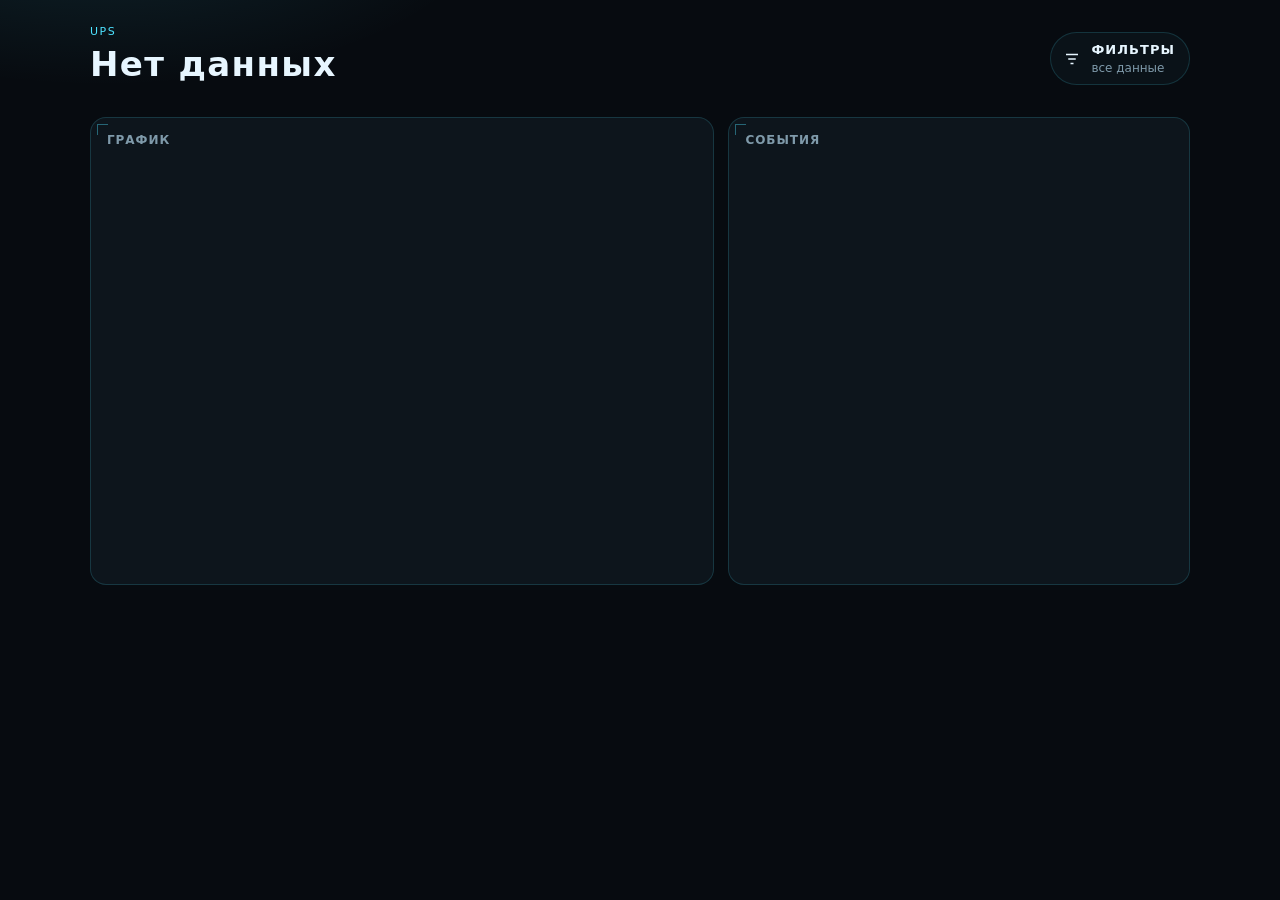
==== commit a4da99ed: "Fix" ====
--- a/ups/report_template.html
+++ b/ups/report_template.html
@@ -14,6 +14,29 @@
 }
 * { box-sizing: border-box; }
 html, body { margin: 0; min-height: 100%; color-scheme: dark; }
+* {
+  scrollbar-width: thin;
+  scrollbar-color: rgba(77, 226, 255, 0.35) rgba(7, 11, 16, 0.35);
+}
+*::-webkit-scrollbar {
+  width: 8px;
+  height: 8px;
+}
+*::-webkit-scrollbar-track {
+  background: rgba(7, 11, 16, 0.45);
+  border-radius: 99px;
+}
+*::-webkit-scrollbar-thumb {
+  background: linear-gradient(180deg, rgba(77, 226, 255, 0.55), rgba(77, 226, 255, 0.22));
+  border: 2px solid transparent;
+  background-clip: padding-box;
+  border-radius: 99px;
+}
+*::-webkit-scrollbar-thumb:hover {
+  background: rgba(77, 226, 255, 0.7);
+  background-clip: padding-box;
+}
+*::-webkit-scrollbar-corner { background: transparent; }
 body {
   padding: 16px 14px calc(28px + env(safe-area-inset-bottom));
   color: var(--text);
@@ -100,8 +123,21 @@
   color: var(--muted); font-size: 12px;
 }
 .hint { color: var(--muted); font-size: 12px; }
-.chart-box { min-height: 220px; }
-canvas { width: 100%; height: 220px; display: block; margin-top: 10px; }
+.split { display: grid; gap: 14px; }
+.chart-box, .events-card {
+  display: flex;
+  flex-direction: column;
+  min-height: 220px;
+}
+.chart-box h2, .events-card h2 { flex: none; }
+.chart-box canvas {
+  flex: 1;
+  width: 100%;
+  min-height: 180px;
+  height: auto;
+  display: block;
+  margin-top: 10px;
+}
 .list { display: grid; gap: 8px; margin-top: 12px; }
 .row {
   display: grid; grid-template-columns: 12px 78px 1fr; gap: 10px; align-items: start;
@@ -116,6 +152,19 @@
 .row time { color: var(--muted); font: 13px/1.4 var(--mono); }
 .row div { color: var(--text); }
 .empty { color: var(--muted); padding: 20px; text-align: center; }
+.events-card {
+  display: flex;
+  flex-direction: column;
+  min-height: 0;
+  max-height: min(42vh, 420px);
+}
+.events-card h2 { flex: none; }
+.events-card .list {
+  flex: 1 1 auto;
+  min-height: 0;
+  overflow: auto;
+  overscroll-behavior: contain;
+}
 .days { display: grid; gap: 10px; margin-top: 12px; }
 .day { display: grid; gap: 8px; }
 .day strong { font-size: 18px; }
@@ -126,9 +175,15 @@
 .hidden { display: none !important; }
 @media (min-width: 840px) {
   body { padding: 24px 28px 44px; }
-  canvas { height: 280px; }
-  .chart-box { min-height: 280px; }
-  .split { display: grid; grid-template-columns: 1.15fr .85fr; gap: 14px; align-items: start; }
+  .split {
+    grid-template-columns: 1.15fr .85fr;
+    align-items: stretch;
+  }
+  .chart-box, .events-card {
+    height: min(52vh, 520px);
+    max-height: min(52vh, 520px);
+    min-height: 0;
+  }
 }
 @media (max-width: 640px) {
   button, input[type="date"], input[type="time"] { min-height: 44px; }
@@ -189,8 +244,8 @@
       <h2 id="chartTitle">График</h2>
       <canvas id="chart" height="280"></canvas>
     </article>
-    <article class="card">
-      <h2>События</h2>
+    <article class="card events-card">
+      <h2 id="eventsTitle">События</h2>
       <div class="list" id="events"></div>
     </article>
   </section>
@@ -589,6 +644,8 @@
 
 function paintEvents(items) {
   const filtered = items.filter((item) => inDayRange(item.t) && kindMatch(item.code));
+  const title = document.getElementById("eventsTitle");
+  if (title) title.textContent = filtered.length ? ("События · " + filtered.length) : "События";
   const box = document.getElementById("events");
   if (!filtered.length) {
     box.innerHTML = '<p class="empty">Событий нет</p>';
@@ -607,6 +664,8 @@
     });
   });
   items.sort((a, b) => (b.t || 0) - (a.t || 0));
+  const title = document.getElementById("eventsTitle");
+  if (title) title.textContent = items.length ? ("События · " + items.length) : "События";
   const box = document.getElementById("events");
   if (!items.length) {
     box.innerHTML = '<p class="empty">Важных событий пока нет</p>';
@@ -701,8 +760,8 @@
   if (value === "all") return true;
   const text = String(code || "");
   if (value === "power") return text.indexOf("on_battery") === 0 || text === "link_lost" || text === "link";
-  if (value === "voltage") return text.indexOf("voltage_") === 0;
-  if (value === "battery") return text.indexOf("battery_") === 0;
+  if (value === "voltage") return text.indexOf("voltage_") === 0 || text.indexOf("battery_boost") === 0 || text.indexOf("battery_buck") === 0;
+  if (value === "battery") return text.indexOf("battery_") === 0 && text.indexOf("battery_boost") !== 0 && text.indexOf("battery_buck") !== 0;
   if (value === "pc") return text.indexOf("pc_") === 0 || text === "app_restart";
   return true;
 }
